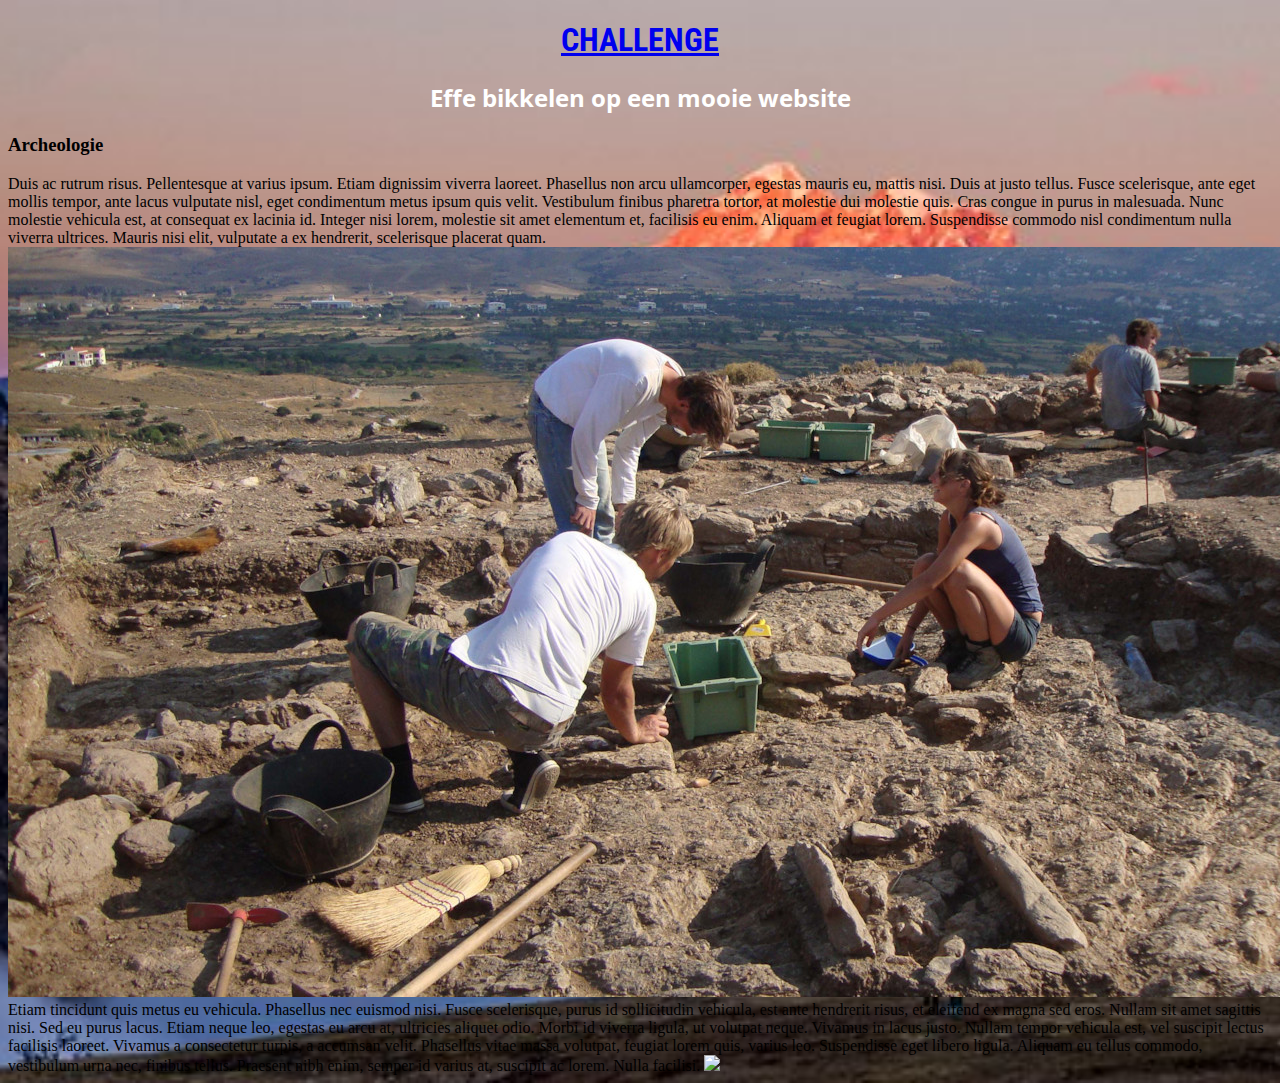
==== Archeologie.html @ aa1384d7 "Opdracht 1" ====
<!DOCTYPE html>
<html lang="en">
<head>
    <meta charset="UTF-8">
    <title>Archeologie</title>
    <link rel="stylesheet" href="mobile.css">
    <link rel="stylesheet" href="destkop.css">
    <link href="https://fonts.googleapis.com/css?family=Roboto+Condensed" rel="stylesheet">
    <link href="https://fonts.googleapis.com/css?family=Open+Sans" rel="stylesheet">
</head>
<body>
<h1><a href="http://localhost:63342/CSS-Challenge/index.html?_ijt=nvtnge634iogsllde2mp9661fm">CHALLENGE</a></h1>
<h2>Effe bikkelen op een mooie website</h2>
<h3>Archeologie</h3>
<article>
    Duis ac rutrum risus. Pellentesque at varius ipsum. Etiam dignissim viverra laoreet. Phasellus non arcu ullamcorper, egestas mauris eu, mattis nisi. Duis at justo tellus. Fusce scelerisque, ante eget mollis tempor, ante lacus vulputate nisl, eget condimentum metus ipsum quis velit. Vestibulum finibus pharetra tortor, at molestie dui molestie quis. Cras congue in purus in malesuada. Nunc molestie vehicula est, at consequat ex lacinia id. Integer nisi lorem, molestie sit amet elementum et, facilisis eu enim. Aliquam et feugiat lorem. Suspendisse commodo nisl condimentum nulla viverra ultrices. Mauris nisi elit, vulputate a ex hendrerit, scelerisque placerat quam. <img class="imgwrapper" src="img/EB_Achtergrond_flyer_Archeologie_CMSW_opgravingssite2.0_HR_tcm285-689787.jpg">
</article>

<article>
    Etiam tincidunt quis metus eu vehicula. Phasellus nec euismod nisi. Fusce scelerisque, purus id sollicitudin vehicula, est ante hendrerit risus, et eleifend ex magna sed eros. Nullam sit amet sagittis nisi. Sed eu purus lacus. Etiam neque leo, egestas eu arcu at, ultricies aliquet odio. Morbi id viverra ligula, ut volutpat neque. Vivamus in lacus justo. Nullam tempor vehicula est, vel suscipit lectus facilisis laoreet. Vivamus a consectetur turpis, a accumsan velit. Phasellus vitae massa volutpat, feugiat lorem quis, varius leo. Suspendisse eget libero ligula. Aliquam eu tellus commodo, vestibulum urna nec, finibus tellus. Praesent nibh enim, semper id varius at, suscipit ac lorem. Nulla facilisi. <img class="imgwrapper" src="img/20080626%20Diverse%20objecten%20opgraving%20Ezinge%20D300-02047.jpg">
</article>
</body>
</html>
---- mobile.css ----
body {
    background-image: url("img/cssmountain.jpg");
    background-position: center;
    background-size: cover;
    position: relative;
    background-repeat: no-repeat;
}

h1 {
    font-family: 'Roboto Condensed', sans-serif;
}

h2 {
    font-family: 'Open Sans', sans-serif;

}

header {

}

#navbar {
    display: flex;
    flex-direction: column;
    background-color: black;
}

button {
    background-color: black;
    color: white;
}

.buttonwrapper{
    background-color: black;
    text-align: center;
}

h1 {
    text-align: center;
    color: white;
}

h2 {
    text-align: center;
    color: white;
}

.imgwrapper {

}
.pannel {

}
---- destkop.css ----
@media all and (min-width: 768px){
    div#navbar {
        flex-direction: column;
    }
    button {
        text-align: center;
    }
    .buttonwrapper {
        color: white;
        text-align: center;
    }
    .imgwrapper {
        flex-direction: column;
    }

}

h1 {
    font-family: 'Roboto Condensed', sans-serif;
}

h2 {
    font-family: 'Open Sans', sans-serif;

}

#navbar {
    display: flex;
    flex-direction: column;
    background-color: black;
}
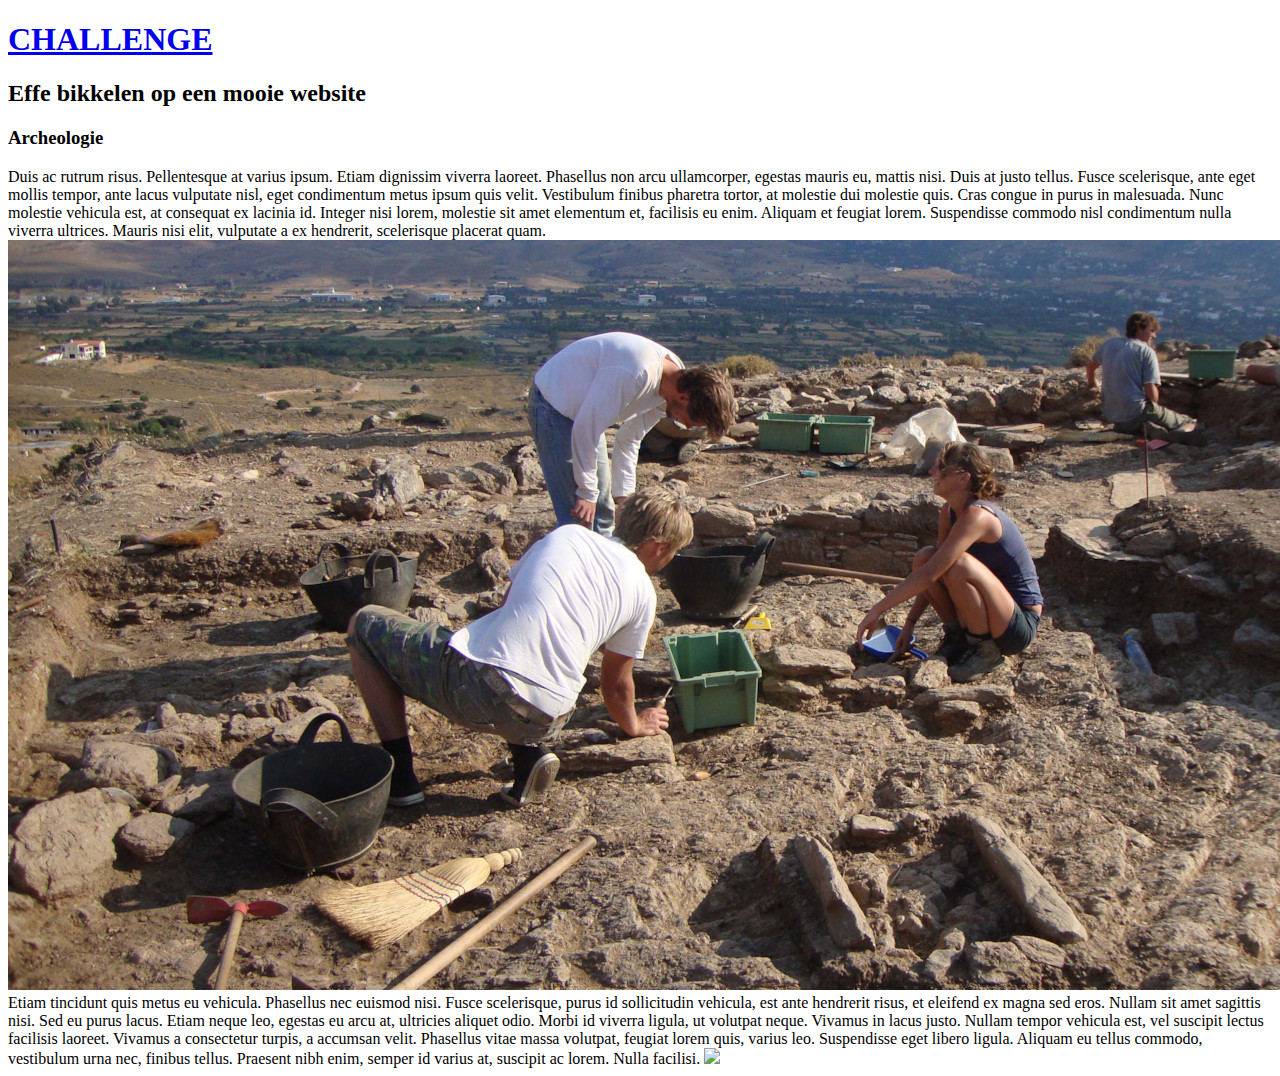
==== commit 1319799d: "Opdracht 1" ====
--- a/Archeologie.html
+++ b/Archeologie.html
@@ -3,8 +3,8 @@
 <head>
     <meta charset="UTF-8">
     <title>Archeologie</title>
-    <link rel="stylesheet" href="mobile.css">
-    <link rel="stylesheet" href="destkop.css">
+    <link rel="stylesheet" href="cssmobilearcheologie.css">
+    <link rel="stylesheet" href="cssdestkoparcheologie.css">
     <link href="https://fonts.googleapis.com/css?family=Roboto+Condensed" rel="stylesheet">
     <link href="https://fonts.googleapis.com/css?family=Open+Sans" rel="stylesheet">
 </head>
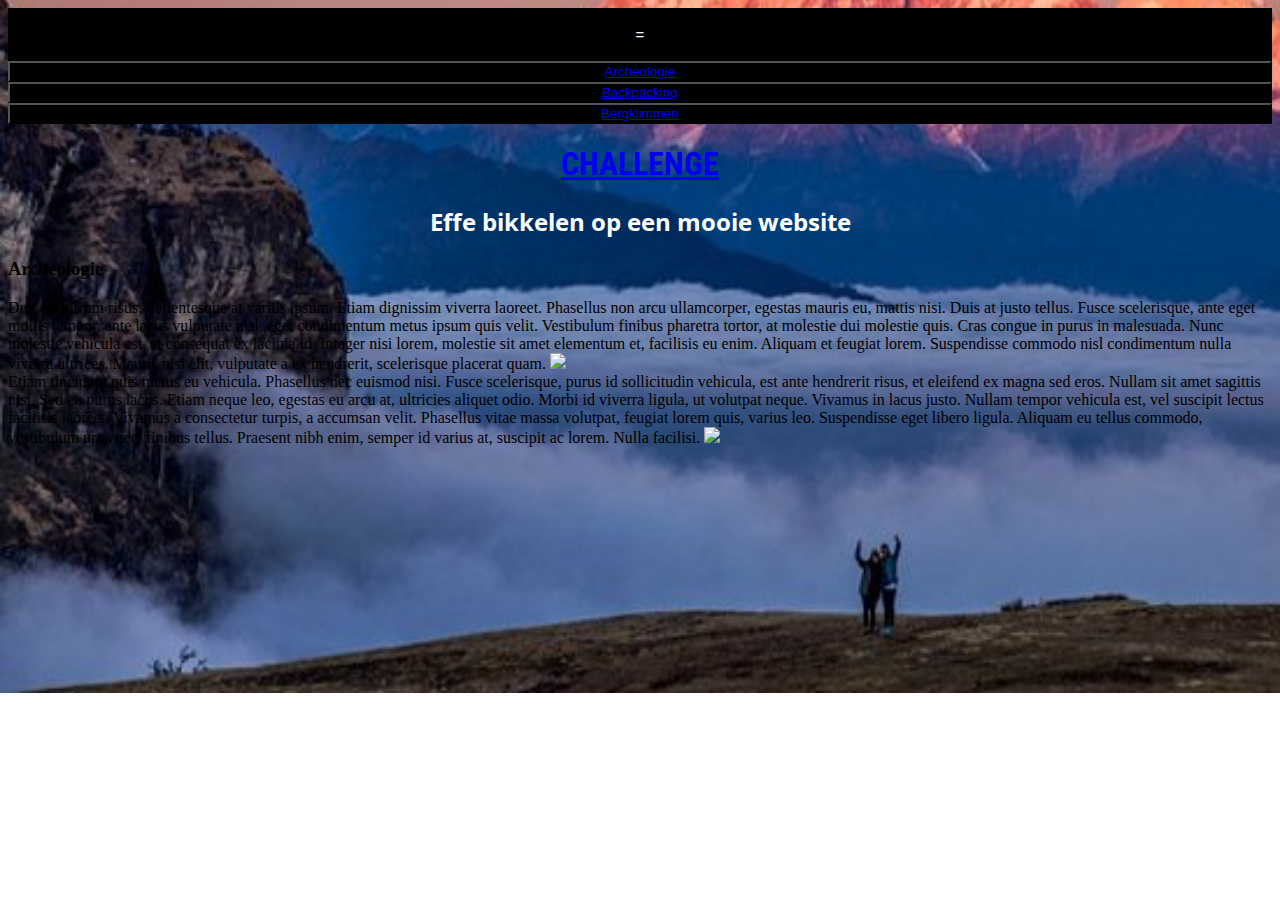
==== commit c8254ed4: "Opdracht 1" ====
--- a/Archeologie.html
+++ b/Archeologie.html
@@ -9,6 +9,71 @@
     <link href="https://fonts.googleapis.com/css?family=Open+Sans" rel="stylesheet">
 </head>
 <body>
+<header>
+    <style>
+
+
+        .accordion {
+            background-color: black;
+            color: white;
+            cursor: pointer;
+            padding: 18px;
+            width: 100%;
+            border: none;
+            text-align: center;
+            outline: none;
+            font-size: 15px;
+            transition: 0.4s;
+        }
+
+
+
+        .active, .accordion:hover {
+            background-color: #ccc;
+        }
+
+        .panel {
+            padding: 0 18px;
+            background-color: black;
+            max-height: 0;
+            overflow: hidden;
+            transition: max-height 0.2s ease-out;
+        }
+
+
+    </style>
+    </head>
+
+    <body>
+    <button class="accordion">=</button>
+    <div class="panel">
+        <p>Lorem ipsum dolor sit amet, consectetur adipisicing elit, sed do eiusmod tempor incididunt ut labore et dolore magna aliqua. Ut enim ad minim veniam, quis nostrud exercitation ullamco laboris nisi ut aliquip ex ea commodo consequat.</p>
+    </div>
+
+    <div id="navbar">
+        <button class="buttonwrapper"> <a href="Archeologie.html">Archeologie</a></button>
+        <button class="buttonwrapper"><a href="Backpacking.html">Backpacking</a></button>
+        <button class="buttonwrapper"><a href="Bergklimmen.html">Bergklimmen</a></button>
+    </div>
+
+    <script>
+        var acc = document.getElementsByClassName("accordion");
+        var i;
+
+        for (i = 0; i < acc.length; i++) {
+            acc[i].addEventListener("click", function() {
+                this.classList.toggle("active");
+                var panel = this.nextElementSibling;
+                if (panel.style.maxHeight){
+                    panel.style.maxHeight = null;
+                } else {
+                    panel.style.maxHeight = panel.scrollHeight + "px";
+                }
+            });
+        }
+    </script>
+    </body>
+</header>
 <h1><a href="http://localhost:63342/CSS-Challenge/index.html?_ijt=nvtnge634iogsllde2mp9661fm">CHALLENGE</a></h1>
 <h2>Effe bikkelen op een mooie website</h2>
 <h3>Archeologie</h3>
--- a/cssmobilearcheologie.css
+++ b/cssmobilearcheologie.css
@@ -0,0 +1,57 @@
+body {
+    background-image: url("img/cssmountain.jpg");
+    background-position: center;
+    background-size: cover;
+    position: relative;
+    background-repeat: no-repeat;
+}
+
+h1 {
+    font-family: 'Roboto Condensed', sans-serif;
+}
+
+h2 {
+    font-family: 'Open Sans', sans-serif;
+
+}
+
+header {
+
+}
+
+#navbar {
+    display: flex;
+    flex-direction: column;
+    background-color: black;
+}
+
+button {
+    background-color: black;
+    color: white;
+}
+
+.buttonwrapper{
+    background-color: black;
+    text-align: center;
+}
+
+h1 {
+    text-align: center;
+    color: white;
+}
+
+h2 {
+    text-align: center;
+    color: white;
+}
+
+.imgwrapper {
+
+}
+.pannel {
+
+}
+
+img {
+    flex-direction: column;
+}--- a/cssdestkoparcheologie.css
+++ b/cssdestkoparcheologie.css
@@ -0,0 +1,32 @@
+@media all and (min-width: 768px){
+    div#navbar {
+        flex-direction: column;
+        text-align: center;
+    }
+    button {
+        text-align: center;
+    }
+    .buttonwrapper {
+        color: white;
+        text-align: center;
+    }
+    .imgwrapper {
+        flex-direction: column;
+    }
+
+}
+
+h1 {
+    font-family: 'Roboto Condensed', sans-serif;
+}
+
+h2 {
+    font-family: 'Open Sans', sans-serif;
+
+}
+
+#navbar {
+    display: flex;
+    flex-direction: column;
+    background-color: black;
+}
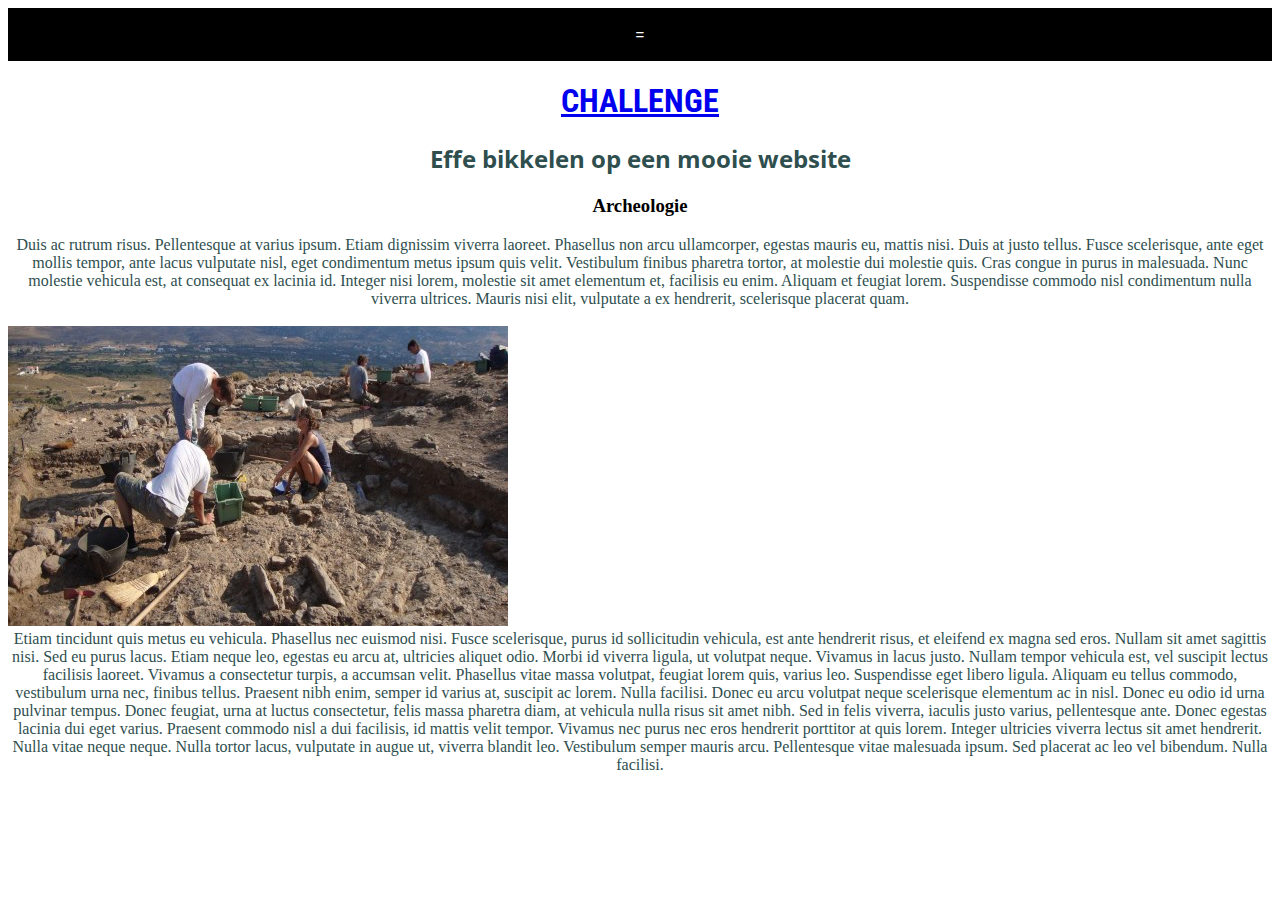
==== commit b46fce17: "Added alle opdrachten" ====
--- a/Archeologie.html
+++ b/Archeologie.html
@@ -7,6 +7,7 @@
     <link rel="stylesheet" href="cssdestkoparcheologie.css">
     <link href="https://fonts.googleapis.com/css?family=Roboto+Condensed" rel="stylesheet">
     <link href="https://fonts.googleapis.com/css?family=Open+Sans" rel="stylesheet">
+    <link rel="stylesheet" href="https://cdnjs.cloudflare.com/ajax/libs/font-awesome/4.7.0/css/font-awesome.min.css">
 </head>
 <body>
 <header>
@@ -47,13 +48,15 @@
     <body>
     <button class="accordion">=</button>
     <div class="panel">
-        <p>Lorem ipsum dolor sit amet, consectetur adipisicing elit, sed do eiusmod tempor incididunt ut labore et dolore magna aliqua. Ut enim ad minim veniam, quis nostrud exercitation ullamco laboris nisi ut aliquip ex ea commodo consequat.</p>
+        <button class="buttonwrapper"> <a href="Archeologie.html">Archeologie</a></button>
+        <button class="buttonwrapper"><a href="Backpacking.html">Backpacking</a></button>
+        <button class="buttonwrapper"><a href="Bergklimmen.html">Bergklimmen</a></button>
+        <a href="#"><i class="fa fa-fw fa-search"></i> Search</a>\
+        <input type="text" placeholder="Search..">
     </div>
 
     <div id="navbar">
-        <button class="buttonwrapper"> <a href="Archeologie.html">Archeologie</a></button>
-        <button class="buttonwrapper"><a href="Backpacking.html">Backpacking</a></button>
-        <button class="buttonwrapper"><a href="Bergklimmen.html">Bergklimmen</a></button>
+
     </div>
 
     <script>
@@ -78,11 +81,11 @@
 <h2>Effe bikkelen op een mooie website</h2>
 <h3>Archeologie</h3>
 <article>
-    Duis ac rutrum risus. Pellentesque at varius ipsum. Etiam dignissim viverra laoreet. Phasellus non arcu ullamcorper, egestas mauris eu, mattis nisi. Duis at justo tellus. Fusce scelerisque, ante eget mollis tempor, ante lacus vulputate nisl, eget condimentum metus ipsum quis velit. Vestibulum finibus pharetra tortor, at molestie dui molestie quis. Cras congue in purus in malesuada. Nunc molestie vehicula est, at consequat ex lacinia id. Integer nisi lorem, molestie sit amet elementum et, facilisis eu enim. Aliquam et feugiat lorem. Suspendisse commodo nisl condimentum nulla viverra ultrices. Mauris nisi elit, vulputate a ex hendrerit, scelerisque placerat quam. <img class="imgwrapper" src="img/EB_Achtergrond_flyer_Archeologie_CMSW_opgravingssite2.0_HR_tcm285-689787.jpg">
+    Duis ac rutrum risus. Pellentesque at varius ipsum. Etiam dignissim viverra laoreet. Phasellus non arcu ullamcorper, egestas mauris eu, mattis nisi. Duis at justo tellus. Fusce scelerisque, ante eget mollis tempor, ante lacus vulputate nisl, eget condimentum metus ipsum quis velit. Vestibulum finibus pharetra tortor, at molestie dui molestie quis. Cras congue in purus in malesuada. Nunc molestie vehicula est, at consequat ex lacinia id. Integer nisi lorem, molestie sit amet elementum et, facilisis eu enim. Aliquam et feugiat lorem. Suspendisse commodo nisl condimentum nulla viverra ultrices. Mauris nisi elit, vulputate a ex hendrerit, scelerisque placerat quam.
 </article>
-
+<br> <img class="imgwrapper" src="img/opgraven.jpg">
 <article>
-    Etiam tincidunt quis metus eu vehicula. Phasellus nec euismod nisi. Fusce scelerisque, purus id sollicitudin vehicula, est ante hendrerit risus, et eleifend ex magna sed eros. Nullam sit amet sagittis nisi. Sed eu purus lacus. Etiam neque leo, egestas eu arcu at, ultricies aliquet odio. Morbi id viverra ligula, ut volutpat neque. Vivamus in lacus justo. Nullam tempor vehicula est, vel suscipit lectus facilisis laoreet. Vivamus a consectetur turpis, a accumsan velit. Phasellus vitae massa volutpat, feugiat lorem quis, varius leo. Suspendisse eget libero ligula. Aliquam eu tellus commodo, vestibulum urna nec, finibus tellus. Praesent nibh enim, semper id varius at, suscipit ac lorem. Nulla facilisi. <img class="imgwrapper" src="img/20080626%20Diverse%20objecten%20opgraving%20Ezinge%20D300-02047.jpg">
+    Etiam tincidunt quis metus eu vehicula. Phasellus nec euismod nisi. Fusce scelerisque, purus id sollicitudin vehicula, est ante hendrerit risus, et eleifend ex magna sed eros. Nullam sit amet sagittis nisi. Sed eu purus lacus. Etiam neque leo, egestas eu arcu at, ultricies aliquet odio. Morbi id viverra ligula, ut volutpat neque. Vivamus in lacus justo. Nullam tempor vehicula est, vel suscipit lectus facilisis laoreet. Vivamus a consectetur turpis, a accumsan velit. Phasellus vitae massa volutpat, feugiat lorem quis, varius leo. Suspendisse eget libero ligula. Aliquam eu tellus commodo, vestibulum urna nec, finibus tellus. Praesent nibh enim, semper id varius at, suscipit ac lorem. Nulla facilisi. Donec eu arcu volutpat neque scelerisque elementum ac in nisl. Donec eu odio id urna pulvinar tempus. Donec feugiat, urna at luctus consectetur, felis massa pharetra diam, at vehicula nulla risus sit amet nibh. Sed in felis viverra, iaculis justo varius, pellentesque ante. Donec egestas lacinia dui eget varius. Praesent commodo nisl a dui facilisis, id mattis velit tempor. Vivamus nec purus nec eros hendrerit porttitor at quis lorem. Integer ultricies viverra lectus sit amet hendrerit. Nulla vitae neque neque. Nulla tortor lacus, vulputate in augue ut, viverra blandit leo. Vestibulum semper mauris arcu. Pellentesque vitae malesuada ipsum. Sed placerat ac leo vel bibendum. Nulla facilisi.
 </article>
 </body>
 </html>--- a/cssmobilearcheologie.css
+++ b/cssmobilearcheologie.css
@@ -1,10 +1,3 @@
-body {
-    background-image: url("img/cssmountain.jpg");
-    background-position: center;
-    background-size: cover;
-    position: relative;
-    background-repeat: no-repeat;
-}
 
 h1 {
     font-family: 'Roboto Condensed', sans-serif;
@@ -42,7 +35,7 @@
 
 h2 {
     text-align: center;
-    color: white;
+    color: darkslategrey;
 }
 
 .imgwrapper {
@@ -52,6 +45,20 @@
 
 }
 
+image {
+    text-align: center;
+}
+
+article {
+    color: darkslategrey;
+    text-align: center;
+    size: 40px;
+}
+
+h3 {
+    text-align: center;
+}
+
 img {
-    flex-direction: column;
+    float: none;
 }